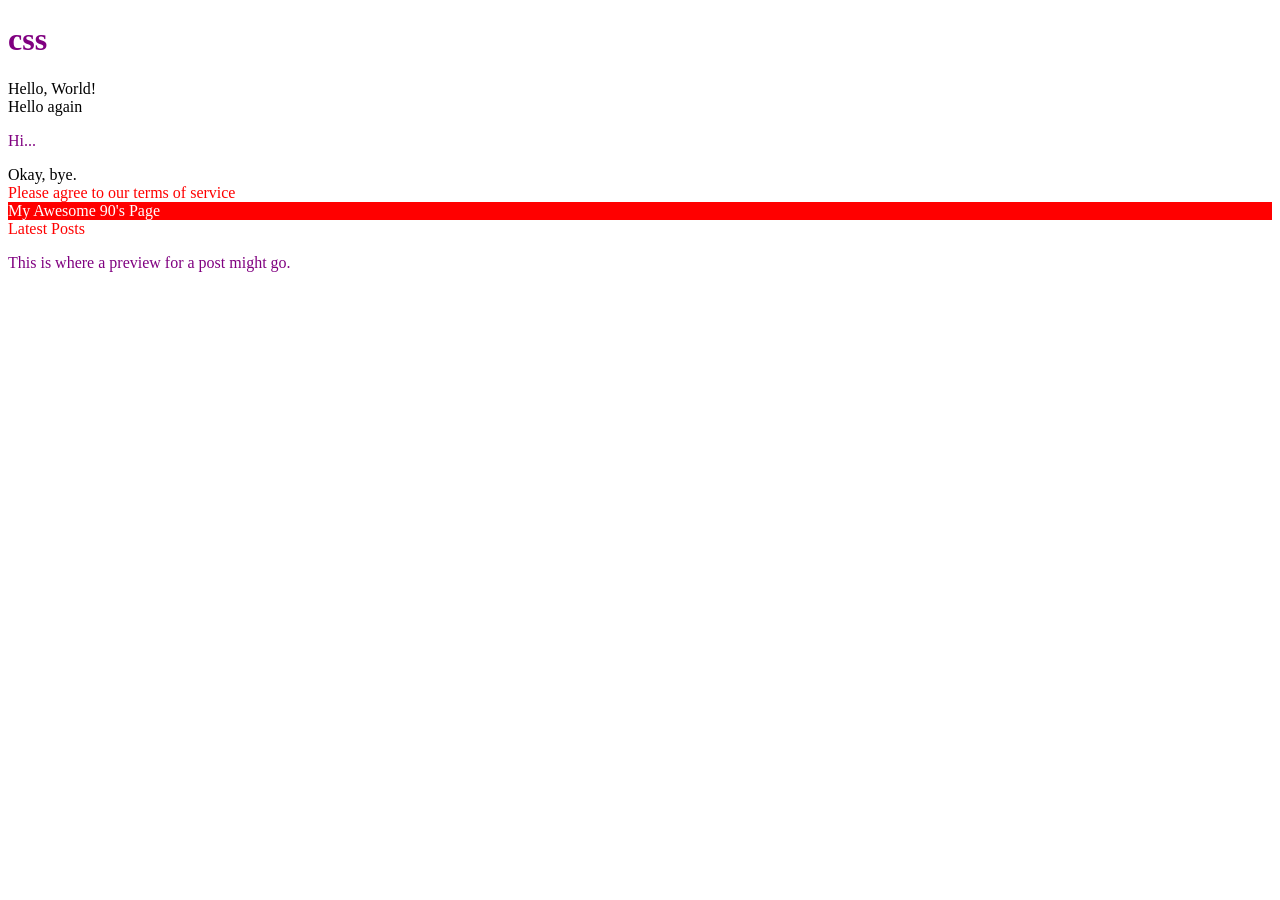
==== index.html @ 34298a5c "CSS playing and practicing css" ====
<!DOCTYPE html>
<html lang="en">
<head>
    <meta charset="UTF-8">
    <meta name="viewport" content="width=device-width, initial-scale=1.0">
    <title>CSS1</title>
    <link rel="stylesheet" href="styles.css">
</head>
<body>
    <h1>css</h1>
    <div>Hello, World!</div>
    <div>Hello again</div>
    <p>Hi...</p>
    <div>Okay, bye.</div>

    <div class="alert-text">Please agree to our terms of service</div>
    
    <div id="title">My Awesome 90's Page</div>

    <div>
        <div class="subsection header">Latest Posts</div>
        <p class="subsection preview">This is where a preview for a post might go.</p>
    </div>
</body>
</html>
---- styles.css ----
* {
    color: purple;
}

div {
    color: black;
}

.alert-text {
    color: red;
}

#title {
    background-color: red;
    color: white
}

.subsection.header {
    color: red;
}
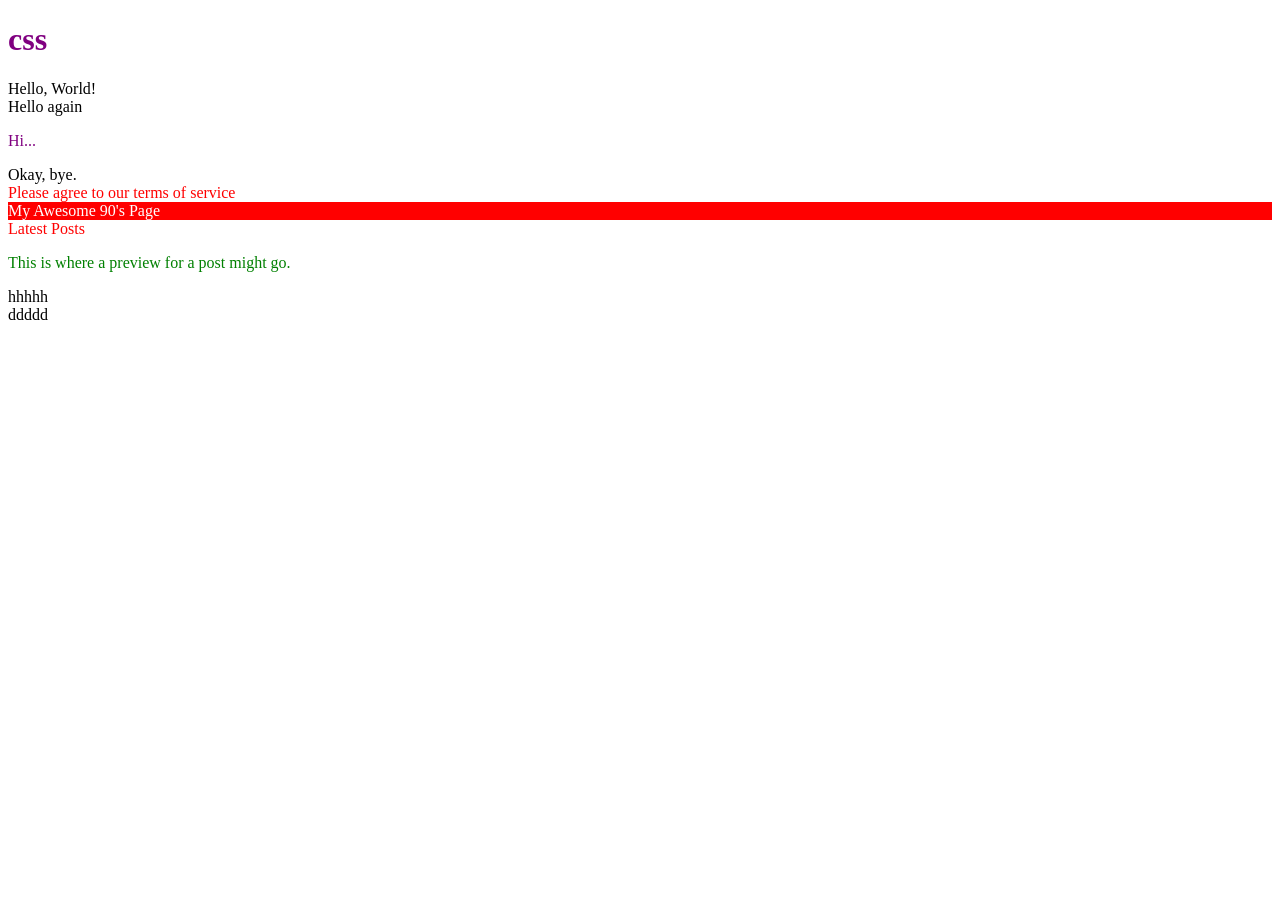
==== commit a80878b0: "COMBINATOR IN CSS practicing how to make use of descendant combinator in css" ====
--- a/index.html
+++ b/index.html
@@ -19,7 +19,29 @@
 
     <div>
         <div class="subsection header">Latest Posts</div>
-        <p class="subsection preview">This is where a preview for a post might go.</p>
+        <p class="subsection" id="preview">This is where a preview for a post might go.</p>
     </div>
+
+    <div class="ancestor">
+        <div class="contents">
+            <div class="contents"></p></div>
+            hhhhh
+        </div>ddddd
+        
+    </div>
+
+    <div class="contents"></div>
+
+     
+
+
+
+
+
+
+
+
+
+
 </body>
 </html>
--- a/styles.css
+++ b/styles.css
@@ -17,4 +17,17 @@
 
 .subsection.header {
     color: red;
+}
+
+.subsection.header {
+    color: red;
+}
+
+.subsection#preview {
+    color: green;
+}
+
+
+.ancestor .contents {
+    color: black;
 }
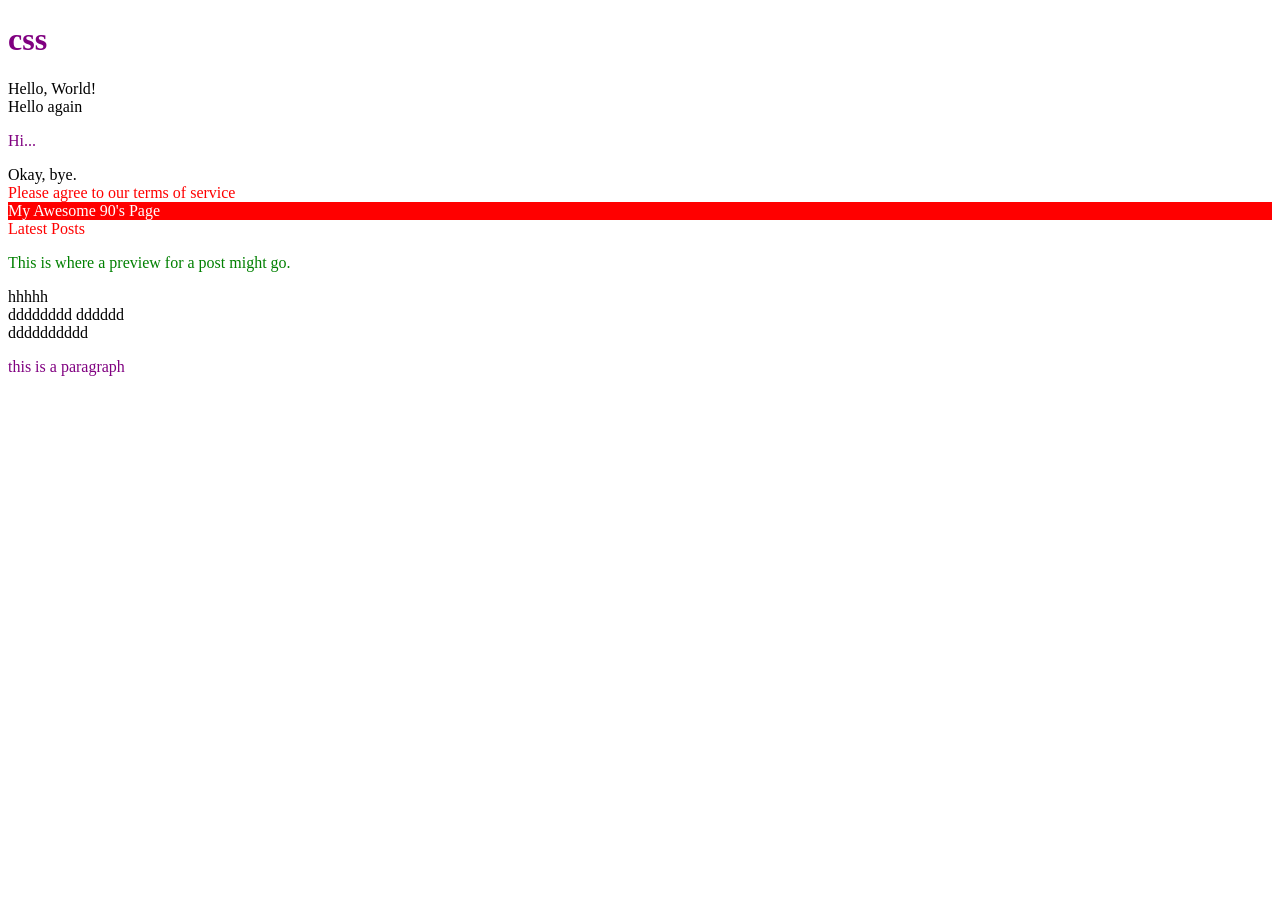
==== commit 88e990d4: "chnages" ====
--- a/index.html
+++ b/index.html
@@ -26,13 +26,15 @@
         <div class="contents">
             <div class="contents"></p></div>
             hhhhh
-        </div>ddddd
-        
+        </div>dddddddd
+        dddddd
     </div>
 
-    <div class="contents"></div>
+    <div class="contents">dddddddddd</div>
 
-     
+    <p>
+        this is a paragraph
+    </p>
 
 
 
